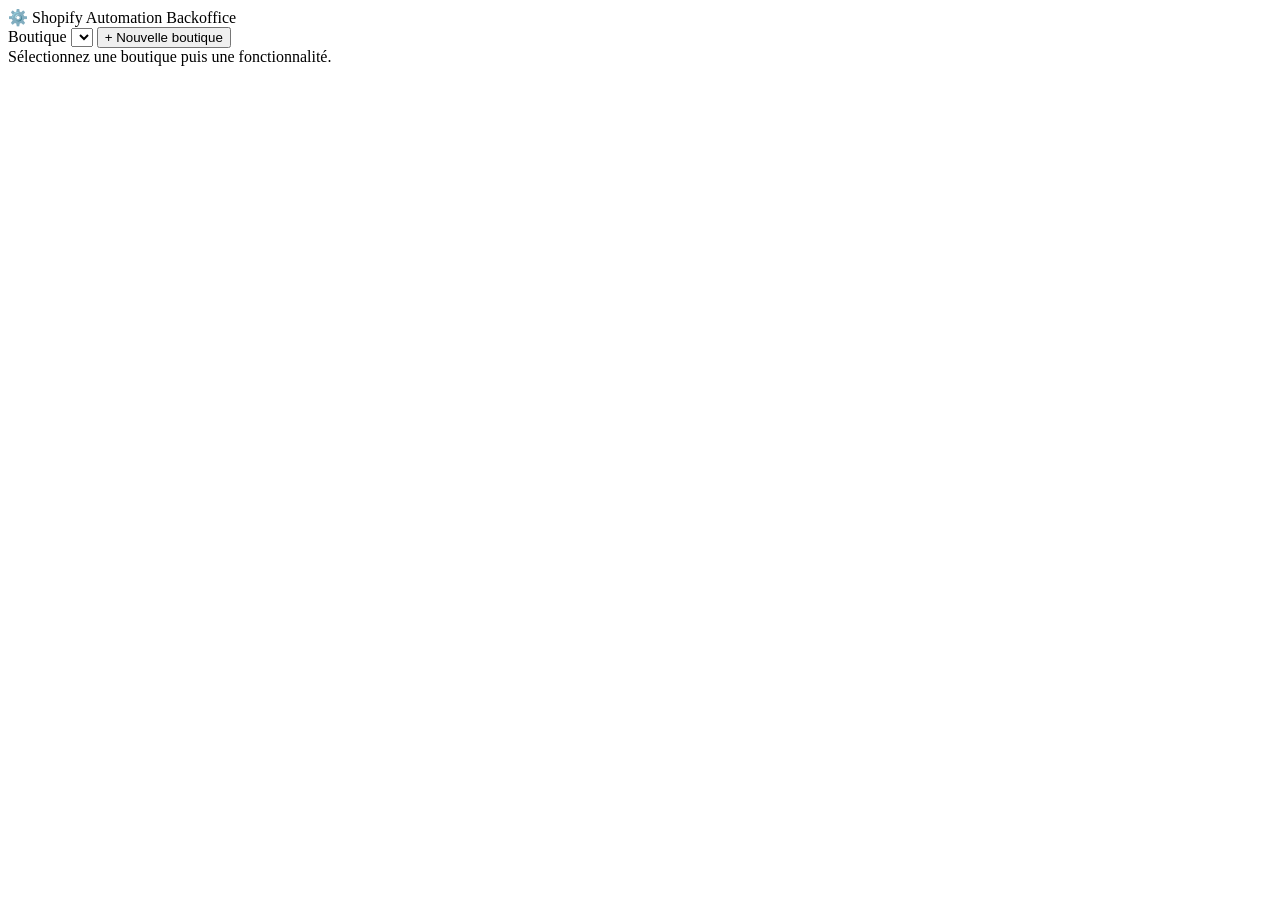
==== backoffice/static/index.html @ 42a4c868 "interface BO" ====
<!DOCTYPE html>
<html lang="fr">
<head>
  <meta charset="utf-8" />
  <meta name="viewport" content="width=device-width, initial-scale=1" />
  <title>Backoffice — Shopify Automation</title>
  <link rel="stylesheet" href="/static/style.css" />
</head>
<body>
  <header class="topbar">
    <div class="brand">⚙️ Shopify Automation <span>Backoffice</span></div>
    <div class="store-picker">
      <label>Boutique</label>
      <select id="storeSelect"></select>
      <button id="newStoreBtn" class="small">+ Nouvelle boutique</button>
      <span id="storeUrl" class="store-url"></span>
    </div>
  </header>

  <div class="layout">
    <nav class="sidebar" id="sidebar"></nav>

    <main class="content">
      <div id="panel">
        <div class="empty">Sélectionnez une boutique puis une fonctionnalité.</div>
      </div>
    </main>
  </div>

  <div id="toast" class="toast"></div>

  <script src="/static/app.js"></script>
</body>
</html>
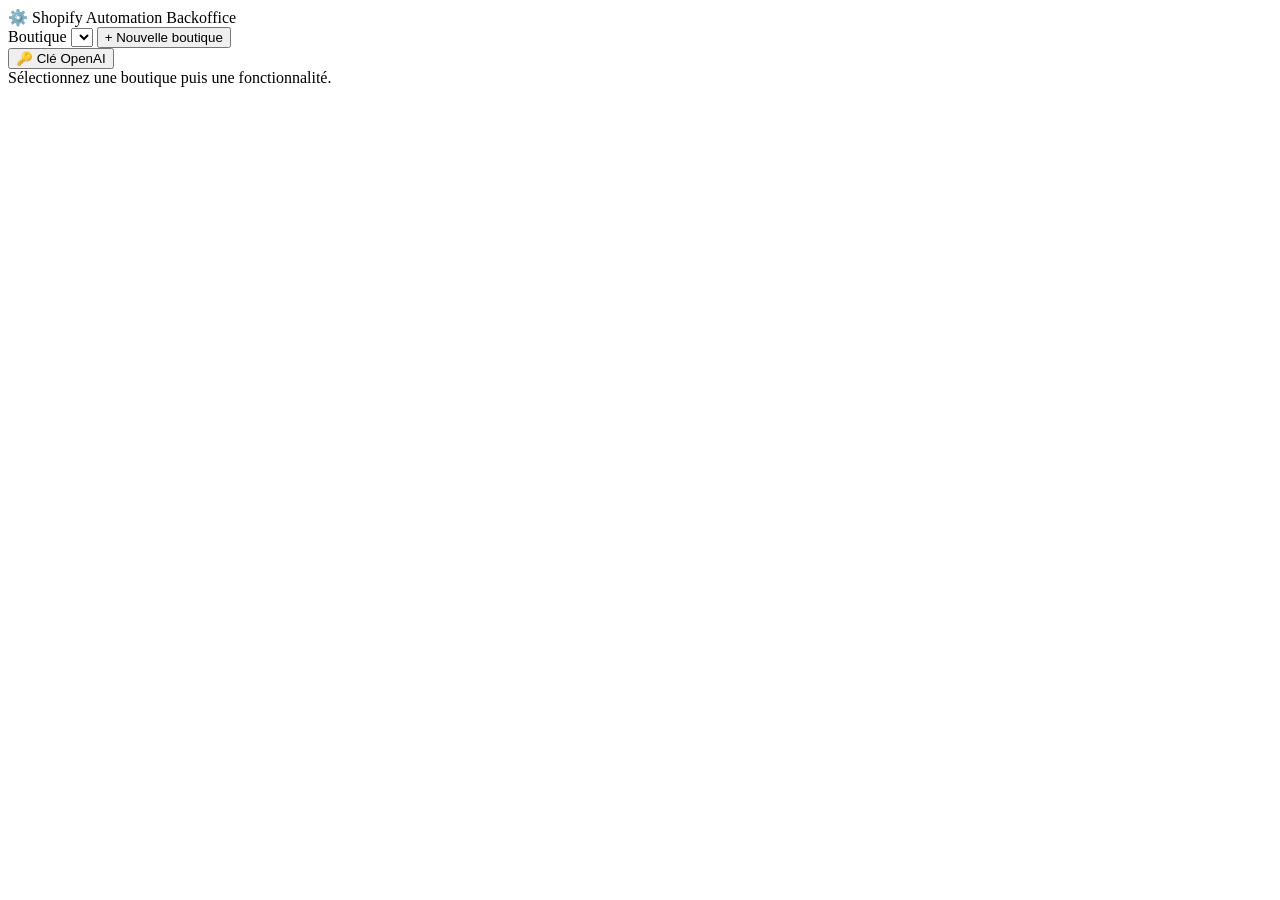
==== commit 732647a8: "Merge onboarding non-dev + saisie clé OpenAI dans le backoffice - Résout le conflit LANCER.md (garde" ====
--- a/backoffice/static/index.html
+++ b/backoffice/static/index.html
@@ -15,6 +15,7 @@
       <button id="newStoreBtn" class="small">+ Nouvelle boutique</button>
       <span id="storeUrl" class="store-url"></span>
     </div>
+    <button id="openaiKeyBtn" class="small" title="Renseigner ta clé OpenAI">🔑 Clé OpenAI</button>
   </header>
 
   <div class="layout">
